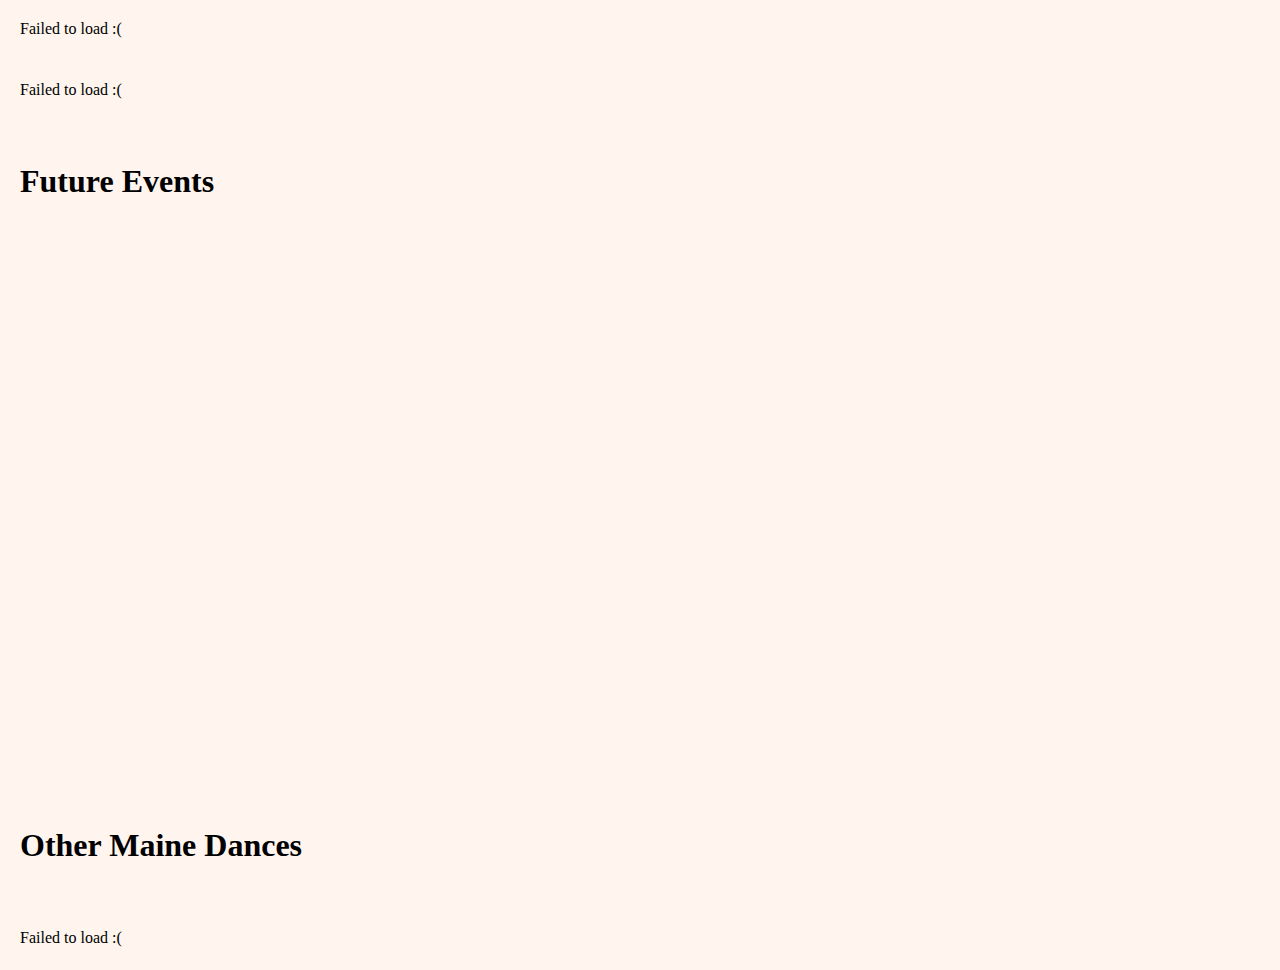
==== index.html @ f4641146 "Index.html now fed by calendar." ====
<!DOCTYPE html>
<html>
	<head>
		<title>Portland Maine Contra Dance</title>
		<meta content="utf-8" http-equiv="encoding">
		<meta content="text/html;charset=utf-8" http-equiv="Content-Type">
		<meta name="viewport" content="width=device-width, initial-scale=1">
		<meta name="keywords" content="common floor contra dance Portland Maine">
		<meta name="description" content="A contra dance every second Sunday in Portland, Maine.">
		<meta http-equiv="content-language" content="en-us">
		<link rel="icon" type="image/x-icon" href="logo.png">
		<link rel="apple-touch-icon" href="logo.png"/>
		<link rel="stylesheet" type="text/css" href="style.css" media="screen"/>
		<link rel="canonical" href="https://www.commonfloorcontra.dance"/>

<!-- https://schema.pythonanywhere.com/DanceEvent -->
<!-- https://validator.schema.org/ -->
 
<script type="application/ld+json">
{
	"@type": "WebSite",
	"url": "https://www.commonfloorcontra.dance",
	"name": "Common Floor Contra Dance",
	"keywords":"contra,dance,contradance,Portland,Maine",
	"image":"https://www.commonfloorcontra.dance/logo.png",
	"@context": "http://schema.org"
}
</script>

<script type="application/ld+json">
{
	"@type": "Organization",
	"name":"Common Floor Contra Dance",
	"url":"https://www.commonfloorcontra.dance",
	"email":"commonfloorcontra@gmail.com",
	"keywords":"contra,dance,contradance,Portland,Maine",
	"description":"Organizing monthly contra dances in Portland, Maine",
	"logo":"https://www.commonfloorcontra.dance/logo.png",
	"image":"https://www.commonfloorcontra.dance/logo.png",
	"sameAs":["https://www.commonfloorcontra.dance","https://www.facebook.com/groups/commonfloorcontradance"],
	"location": {
		"@type":"Place",
		"address": {
			"@type":"PostalAddress",
			"addressLocality":"Portland",
			"addressRegion":"ME",
			"postalCode":"04103",
			"streetAddress":"400 Deering Avenue",
			"@context": "http://schema.org"
		},
		"name":"Temple Beth El",
		"url":"https://www.tbemaine.org/",
		"@context": "http://schema.org"
	},
	"member": [{
			"@type": "OrganizationRole",
			"member": {
				"@type": "Person",
				"name": "Alex Hennings"
			},
			"roleName": ["organizer"]
		},{
			"@type": "OrganizationRole",
			"member": {
			  "@type": "Person",
			  "name": "Hannah Chamberlain"
			},
			"roleName": ["organizer"]
		},{
			"@type": "OrganizationRole",
			"member": {
				"@type": "Person",
				"name": "Hannah Brown"
			},
			"roleName": ["organizer"]
		},{
			"@type": "OrganizationRole",
			"member": {
				"@type": "Person",
				"name": "Josh Saklad"
			},
			"roleName": ["organizer"]
		}],
	"@context": "http://schema.org"
}
</script>

<script data-goatcounter="https://cfcd.goatcounter.com/count" async src="//gc.zgo.at/count.js"></script>

	</head>
	<body>
		<div style="padding:20px" data-source="https://icalprocessor.azurewebsites.net/api/Proxy?url=https://docs.google.com/document/d/e/2PACX-1vQDy-NgLph_BKPmwloVuDQyxuRECjyR-DELQtD6IB-ACExMX8lCq-JPGb6p-9WvRDNHFpMm_P4XGyNf/pub?embedded=true">Loading...</div>
		<div style="padding:20px; line-height: 1.5" data-source="https://icalprocessor.azurewebsites.net/api/GetNextEvent?url=https://calendar.google.com/calendar/ical/0d91bca8eebb5bf2b86e7ea2ef26a3f6f1729ee3c73b87985a0407204e00dbc4%40group.calendar.google.com/public/basic.ics">Loading...</div>
		<!--<div style="padding:20px; line-height: 1.5" id="futureEventsDiv" data-source="https://icalprocessor.azurewebsites.net/api/GetNextYear?url=https://calendar.google.com/calendar/ical/0d91bca8eebb5bf2b86e7ea2ef26a3f6f1729ee3c73b87985a0407204e00dbc4%40group.calendar.google.com/public/basic.ics">Loading...</div>-->

		<h1 style="padding:20px">Future Events</h1>

		<iframe src="https://www.google.com/calendar/embed?showTitle=0&amp;mode=AGENDA&amp;height=500&amp;wkst=2&amp;bgcolor=%23FFFFFF&amp;
			src=0d91bca8eebb5bf2b86e7ea2ef26a3f6f1729ee3c73b87985a0407204e00dbc4%40group.calendar.google.com&amp;
			ctz=America%2FNew_York" style="border-width: 0; padding: 20px" width="90%" height="500" frameborder="0" scrolling="no"></iframe>

		<h1 style="padding:20px">Other Maine Dances</h1>

		<div style="padding:20px; line-height: 1.5" data-source="https://icalprocessor.azurewebsites.net/api/GetOtherDances?state=ME">Loading...</div>

		<script>
			async function loadIn(element) {
				try {
					const response = await fetch(element.dataset.source);
					if (!response.ok) {
						throw new Error(`HTTP error! status: ${response.status}`);
					}
					const data = await response.text();
					element.innerHTML = data;
				} catch (error) {
					console.error('Error fetching ' + element.dataset.source, error);
					element.innerHTML = 'Failed to load :(';
				}
			}

			const elements = document.querySelectorAll('[data-source]');
			elements.forEach(element => loadIn(element));
		</script>
	</body>
</html>
---- style.css ----
html {
	width: 100%;
	height: 100%;
}

body {
	//overflow: hidden;
	margin: 0px;
	width: 100%;
	height: 100%;
}

.menu {
	display:flex;
	flex-wrap:wrap
}

.menuItem {
	margin:5px
}

@media (prefers-color-scheme: light) {
	body {
		background: SeaShell;
		color: black;
	}
}


@media (prefers-color-scheme: dark) {
	body {
		background: SeaShell;
		color: black;
	}
}

/* @media (prefers-color-scheme: dark) {
	body {
		background: #000;
		color: white;
	}
	a:link {
		color: #00ff00;
		background-color: transparent;
	}
	a:visited {
		color: #00DD00;
		background-color: transparent;
	}
	a:hover {
		color: red;
		background-color: transparent;
		text-decoration: underline;
	}
	a:active {
		color: yellow;
		background-color: transparent;
		text-decoration: underline;
	}
} */
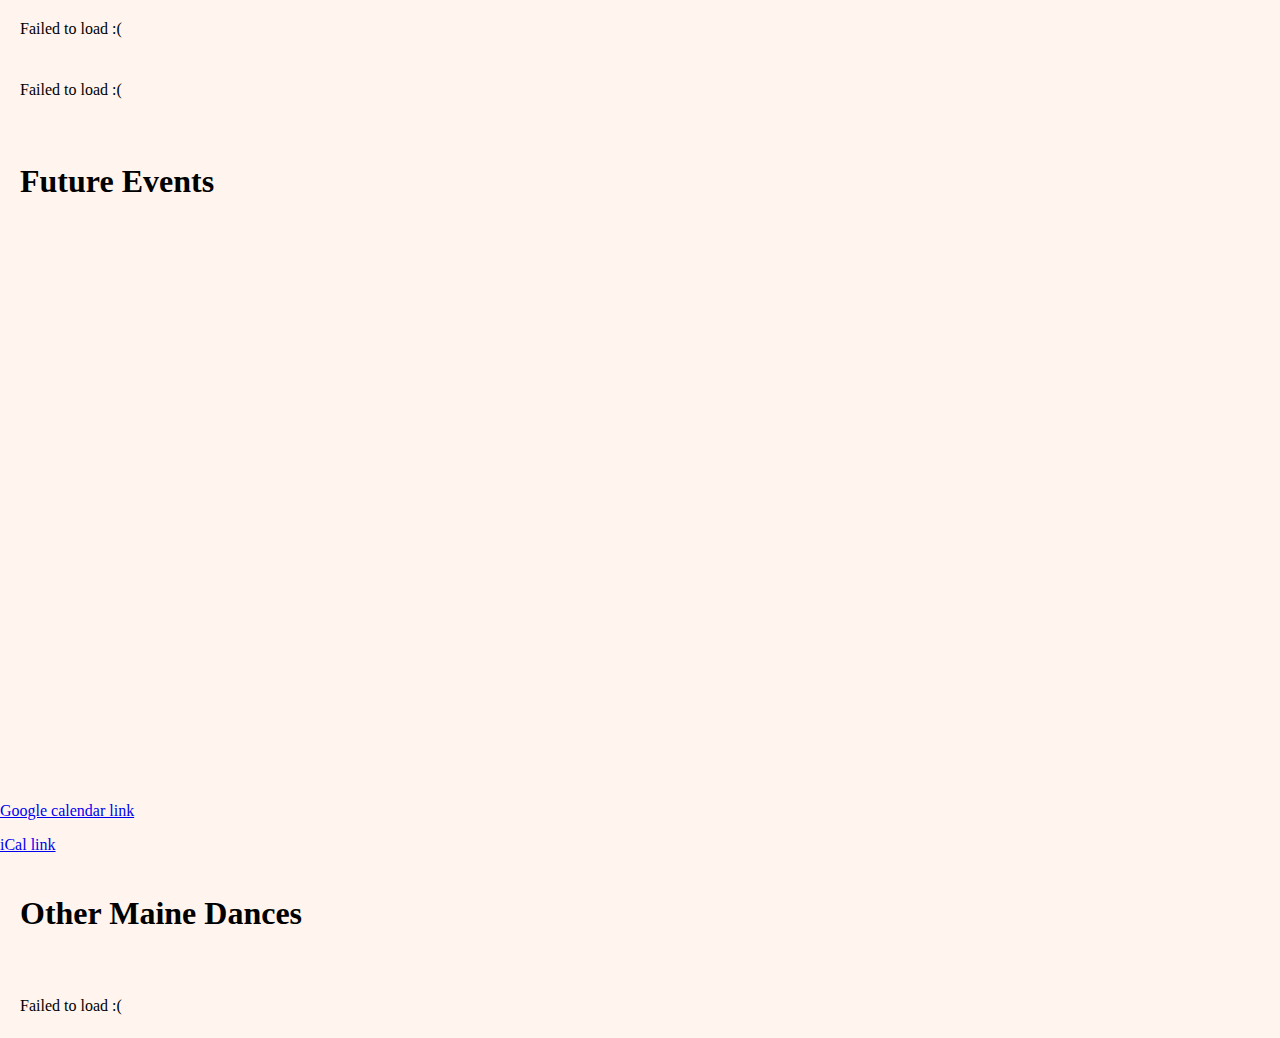
==== commit 36770a5a: "Add event summaries to booking page." ====
--- a/index.html
+++ b/index.html
@@ -52,35 +52,6 @@
 		"url":"https://www.tbemaine.org/",
 		"@context": "http://schema.org"
 	},
-	"member": [{
-			"@type": "OrganizationRole",
-			"member": {
-				"@type": "Person",
-				"name": "Alex Hennings"
-			},
-			"roleName": ["organizer"]
-		},{
-			"@type": "OrganizationRole",
-			"member": {
-			  "@type": "Person",
-			  "name": "Hannah Chamberlain"
-			},
-			"roleName": ["organizer"]
-		},{
-			"@type": "OrganizationRole",
-			"member": {
-				"@type": "Person",
-				"name": "Hannah Brown"
-			},
-			"roleName": ["organizer"]
-		},{
-			"@type": "OrganizationRole",
-			"member": {
-				"@type": "Person",
-				"name": "Josh Saklad"
-			},
-			"roleName": ["organizer"]
-		}],
 	"@context": "http://schema.org"
 }
 </script>
@@ -89,15 +60,19 @@
 
 	</head>
 	<body>
+		<!--http://localhost:7024/-->
 		<div style="padding:20px" data-source="https://icalprocessor.azurewebsites.net/api/Proxy?url=https://docs.google.com/document/d/e/2PACX-1vQDy-NgLph_BKPmwloVuDQyxuRECjyR-DELQtD6IB-ACExMX8lCq-JPGb6p-9WvRDNHFpMm_P4XGyNf/pub?embedded=true">Loading...</div>
 		<div style="padding:20px; line-height: 1.5" data-source="https://icalprocessor.azurewebsites.net/api/GetNextEvent?url=https://calendar.google.com/calendar/ical/0d91bca8eebb5bf2b86e7ea2ef26a3f6f1729ee3c73b87985a0407204e00dbc4%40group.calendar.google.com/public/basic.ics">Loading...</div>
-		<!--<div style="padding:20px; line-height: 1.5" id="futureEventsDiv" data-source="https://icalprocessor.azurewebsites.net/api/GetNextYear?url=https://calendar.google.com/calendar/ical/0d91bca8eebb5bf2b86e7ea2ef26a3f6f1729ee3c73b87985a0407204e00dbc4%40group.calendar.google.com/public/basic.ics">Loading...</div>-->
 
 		<h1 style="padding:20px">Future Events</h1>
 
 		<iframe src="https://www.google.com/calendar/embed?showTitle=0&amp;mode=AGENDA&amp;height=500&amp;wkst=2&amp;bgcolor=%23FFFFFF&amp;
 			src=0d91bca8eebb5bf2b86e7ea2ef26a3f6f1729ee3c73b87985a0407204e00dbc4%40group.calendar.google.com&amp;
 			ctz=America%2FNew_York" style="border-width: 0; padding: 20px" width="90%" height="500" frameborder="0" scrolling="no"></iframe>
+		<p>
+		<a href="https://calendar.google.com/calendar/embed?src=0d91bca8eebb5bf2b86e7ea2ef26a3f6f1729ee3c73b87985a0407204e00dbc4%40group.calendar.google.com&ctz=America%2FNew_York">Google calendar link</a>
+		<p>
+		<a href="https://calendar.google.com/calendar/ical/0d91bca8eebb5bf2b86e7ea2ef26a3f6f1729ee3c73b87985a0407204e00dbc4%40group.calendar.google.com/public/basic.ics">iCal link</a>
 
 		<h1 style="padding:20px">Other Maine Dances</h1>
 
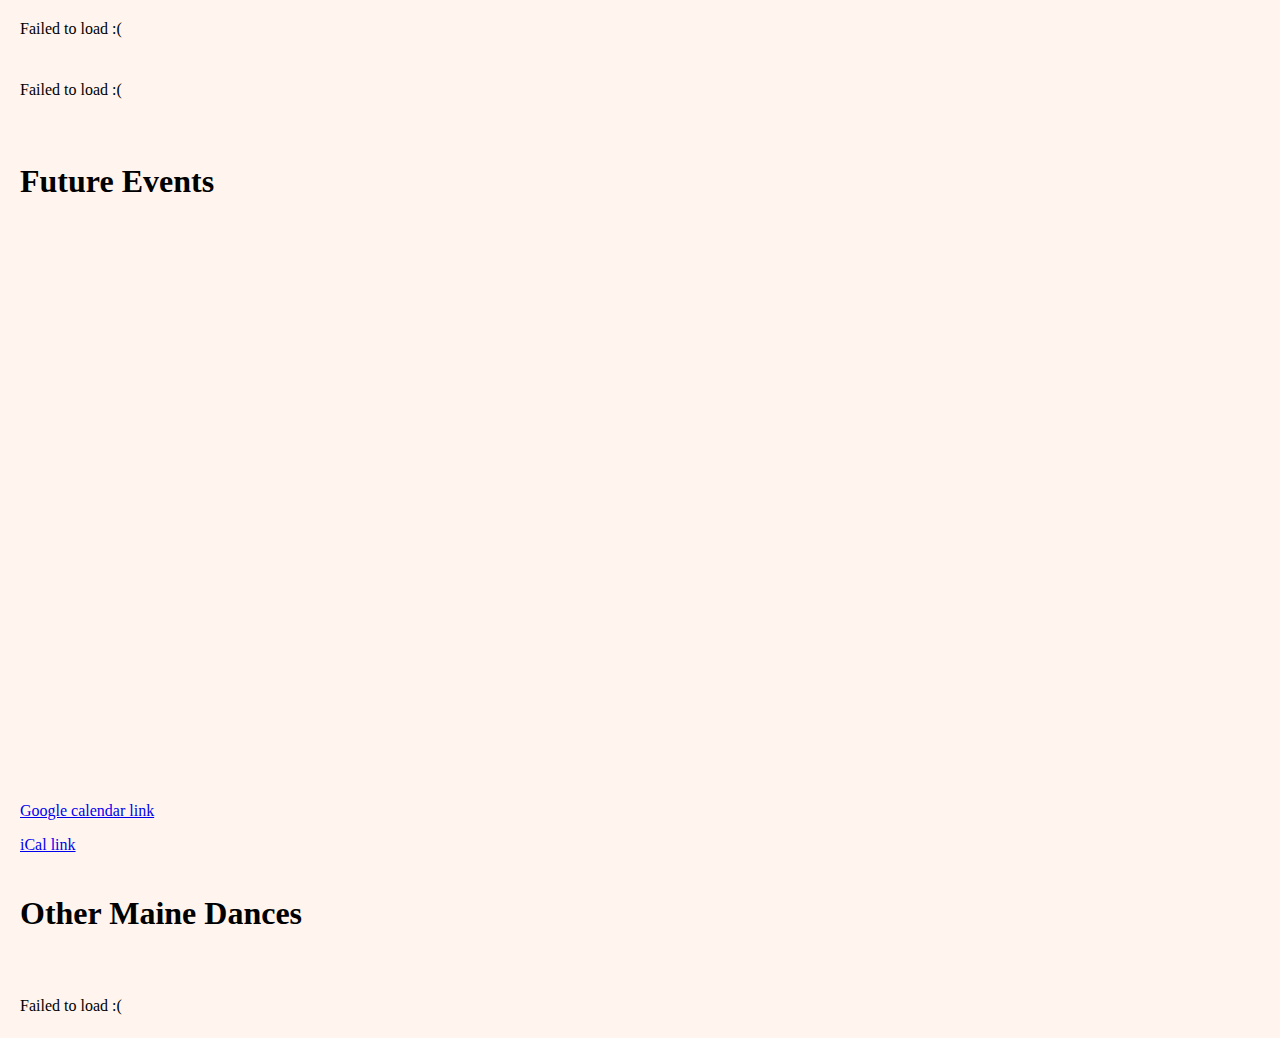
==== commit 9b703dac: "Fix spacing bugs" ====
--- a/index.html
+++ b/index.html
@@ -70,9 +70,9 @@
 			src=0d91bca8eebb5bf2b86e7ea2ef26a3f6f1729ee3c73b87985a0407204e00dbc4%40group.calendar.google.com&amp;
 			ctz=America%2FNew_York" style="border-width: 0; padding: 20px" width="90%" height="500" frameborder="0" scrolling="no"></iframe>
 		<p>
-		<a href="https://calendar.google.com/calendar/embed?src=0d91bca8eebb5bf2b86e7ea2ef26a3f6f1729ee3c73b87985a0407204e00dbc4%40group.calendar.google.com&ctz=America%2FNew_York">Google calendar link</a>
+		<a style="padding:20px" href="https://calendar.google.com/calendar/embed?src=0d91bca8eebb5bf2b86e7ea2ef26a3f6f1729ee3c73b87985a0407204e00dbc4%40group.calendar.google.com&ctz=America%2FNew_York">Google calendar link</a>
 		<p>
-		<a href="https://calendar.google.com/calendar/ical/0d91bca8eebb5bf2b86e7ea2ef26a3f6f1729ee3c73b87985a0407204e00dbc4%40group.calendar.google.com/public/basic.ics">iCal link</a>
+		<a style="padding:20px" href="https://calendar.google.com/calendar/ical/0d91bca8eebb5bf2b86e7ea2ef26a3f6f1729ee3c73b87985a0407204e00dbc4%40group.calendar.google.com/public/basic.ics">iCal link</a>
 
 		<h1 style="padding:20px">Other Maine Dances</h1>
 
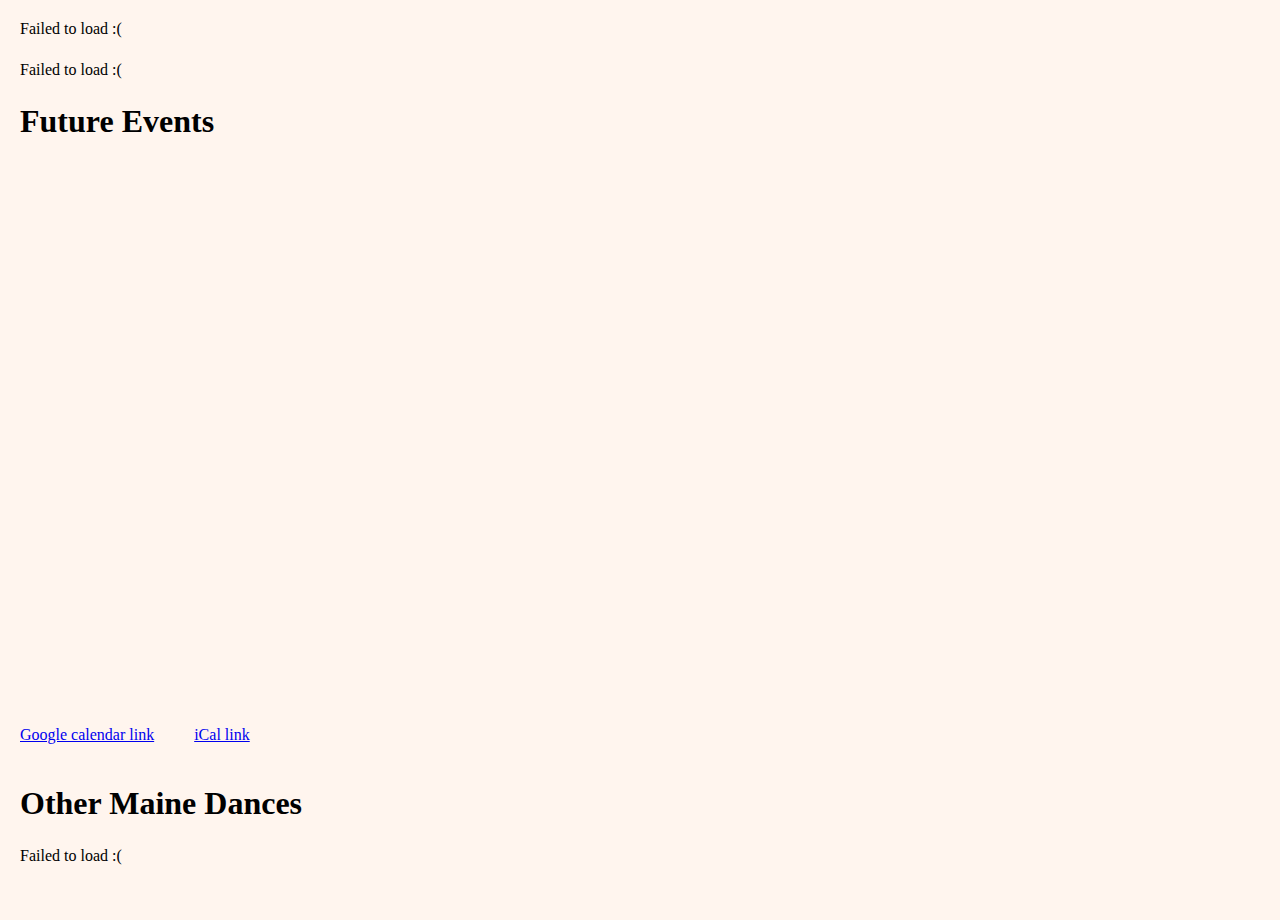
==== commit af7e5d2a: "Change padding to margin to close links are clickable" ====
--- a/index.html
+++ b/index.html
@@ -13,70 +13,72 @@
 		<link rel="stylesheet" type="text/css" href="style.css" media="screen"/>
 		<link rel="canonical" href="https://www.commonfloorcontra.dance"/>
 
-<!-- https://schema.pythonanywhere.com/DanceEvent -->
-<!-- https://validator.schema.org/ -->
+		<!-- https://schema.pythonanywhere.com/DanceEvent -->
+		<!-- https://validator.schema.org/ -->
  
-<script type="application/ld+json">
-{
-	"@type": "WebSite",
-	"url": "https://www.commonfloorcontra.dance",
-	"name": "Common Floor Contra Dance",
-	"keywords":"contra,dance,contradance,Portland,Maine",
-	"image":"https://www.commonfloorcontra.dance/logo.png",
-	"@context": "http://schema.org"
-}
-</script>
+		<script type="application/ld+json">
+		{
+			"@type": "WebSite",
+			"url": "https://www.commonfloorcontra.dance",
+			"name": "Common Floor Contra Dance",
+			"keywords":"contra,dance,contradance,Portland,Maine",
+			"image":"https://www.commonfloorcontra.dance/logo.png",
+			"@context": "http://schema.org"
+		}
+		</script>
 
-<script type="application/ld+json">
-{
-	"@type": "Organization",
-	"name":"Common Floor Contra Dance",
-	"url":"https://www.commonfloorcontra.dance",
-	"email":"commonfloorcontra@gmail.com",
-	"keywords":"contra,dance,contradance,Portland,Maine",
-	"description":"Organizing monthly contra dances in Portland, Maine",
-	"logo":"https://www.commonfloorcontra.dance/logo.png",
-	"image":"https://www.commonfloorcontra.dance/logo.png",
-	"sameAs":["https://www.commonfloorcontra.dance","https://www.facebook.com/groups/commonfloorcontradance"],
-	"location": {
-		"@type":"Place",
-		"address": {
-			"@type":"PostalAddress",
-			"addressLocality":"Portland",
-			"addressRegion":"ME",
-			"postalCode":"04103",
-			"streetAddress":"400 Deering Avenue",
+		<script type="application/ld+json">
+		{
+			"@type": "Organization",
+			"name":"Common Floor Contra Dance",
+			"url":"https://www.commonfloorcontra.dance",
+			"email":"commonfloorcontra@gmail.com",
+			"keywords":"contra,dance,contradance,Portland,Maine",
+			"description":"Organizing monthly contra dances in Portland, Maine",
+			"logo":"https://www.commonfloorcontra.dance/logo.png",
+			"image":"https://www.commonfloorcontra.dance/logo.png",
+			"sameAs":["https://www.commonfloorcontra.dance","https://www.facebook.com/groups/commonfloorcontradance"],
+			"location": {
+				"@type":"Place",
+				"address": {
+					"@type":"PostalAddress",
+					"addressLocality":"Portland",
+					"addressRegion":"ME",
+					"postalCode":"04103",
+					"streetAddress":"400 Deering Avenue",
+					"@context": "http://schema.org"
+				},
+				"name":"Temple Beth El",
+				"url":"https://www.tbemaine.org/",
+				"@context": "http://schema.org"
+			},
 			"@context": "http://schema.org"
-		},
-		"name":"Temple Beth El",
-		"url":"https://www.tbemaine.org/",
-		"@context": "http://schema.org"
-	},
-	"@context": "http://schema.org"
-}
-</script>
+		}
+		</script>
 
-<script data-goatcounter="https://cfcd.goatcounter.com/count" async src="//gc.zgo.at/count.js"></script>
+		<script data-goatcounter="https://cfcd.goatcounter.com/count" async src="//gc.zgo.at/count.js"></script>
 
 	</head>
 	<body>
 		<!--http://localhost:7024/-->
-		<div style="padding:20px" data-source="https://icalprocessor.azurewebsites.net/api/Proxy?url=https://docs.google.com/document/d/e/2PACX-1vQDy-NgLph_BKPmwloVuDQyxuRECjyR-DELQtD6IB-ACExMX8lCq-JPGb6p-9WvRDNHFpMm_P4XGyNf/pub?embedded=true">Loading...</div>
-		<div style="padding:20px; line-height: 1.5" data-source="https://icalprocessor.azurewebsites.net/api/GetNextEvent?url=https://calendar.google.com/calendar/ical/0d91bca8eebb5bf2b86e7ea2ef26a3f6f1729ee3c73b87985a0407204e00dbc4%40group.calendar.google.com/public/basic.ics">Loading...</div>
+		<div style="margin: 20px" data-source="https://icalprocessor.azurewebsites.net/api/Proxy?url=https://docs.google.com/document/d/e/2PACX-1vQDy-NgLph_BKPmwloVuDQyxuRECjyR-DELQtD6IB-ACExMX8lCq-JPGb6p-9WvRDNHFpMm_P4XGyNf/pub?embedded=true">Loading...</div>
 
-		<h1 style="padding:20px">Future Events</h1>
+		<div style="margin: 20px; line-height: 1.5" data-source="https://icalprocessor.azurewebsites.net/api/GetNextEvent?url=https://calendar.google.com/calendar/ical/0d91bca8eebb5bf2b86e7ea2ef26a3f6f1729ee3c73b87985a0407204e00dbc4%40group.calendar.google.com/public/basic.ics">Loading...</div>
+
+		<h1 style="margin-left: 20px ">Future Events</h1>
 
 		<iframe src="https://www.google.com/calendar/embed?showTitle=0&amp;mode=AGENDA&amp;height=500&amp;wkst=2&amp;bgcolor=%23FFFFFF&amp;
 			src=0d91bca8eebb5bf2b86e7ea2ef26a3f6f1729ee3c73b87985a0407204e00dbc4%40group.calendar.google.com&amp;
-			ctz=America%2FNew_York" style="border-width: 0; padding: 20px" width="90%" height="500" frameborder="0" scrolling="no"></iframe>
-		<p>
-		<a style="padding:20px" href="https://calendar.google.com/calendar/embed?src=0d91bca8eebb5bf2b86e7ea2ef26a3f6f1729ee3c73b87985a0407204e00dbc4%40group.calendar.google.com&ctz=America%2FNew_York">Google calendar link</a>
-		<p>
-		<a style="padding:20px" href="https://calendar.google.com/calendar/ical/0d91bca8eebb5bf2b86e7ea2ef26a3f6f1729ee3c73b87985a0407204e00dbc4%40group.calendar.google.com/public/basic.ics">iCal link</a>
+			ctz=America%2FNew_York" style="border-width: 0; margin: 20px" width="90%" height="500" frameborder="0" scrolling="no"></iframe>
 
-		<h1 style="padding:20px">Other Maine Dances</h1>
+		<div style="display:flex; flex-direction:row">
+			<a style="margin:20px" href="https://calendar.google.com/calendar/embed?src=0d91bca8eebb5bf2b86e7ea2ef26a3f6f1729ee3c73b87985a0407204e00dbc4%40group.calendar.google.com&ctz=America%2FNew_York">Google calendar link</a>
+			<a style="margin: 20px" href="webcal://calendar.google.com/calendar/ical/0d91bca8eebb5bf2b86e7ea2ef26a3f6f1729ee3c73b87985a0407204e00dbc4%40group.calendar.google.com/public/basic.ics">iCal link</a>
+		</div>
 
-		<div style="padding:20px; line-height: 1.5" data-source="https://icalprocessor.azurewebsites.net/api/GetOtherDances?state=ME">Loading...</div>
+		<h1 style="margin-left: 20px">Other Maine Dances</h1>
+
+		<div style="margin: 20px; line-height: 1.5" data-source="https://icalprocessor.azurewebsites.net/api/GetOtherDances?state=ME">Loading...</div>
 
 		<script>
 			async function loadIn(element) {
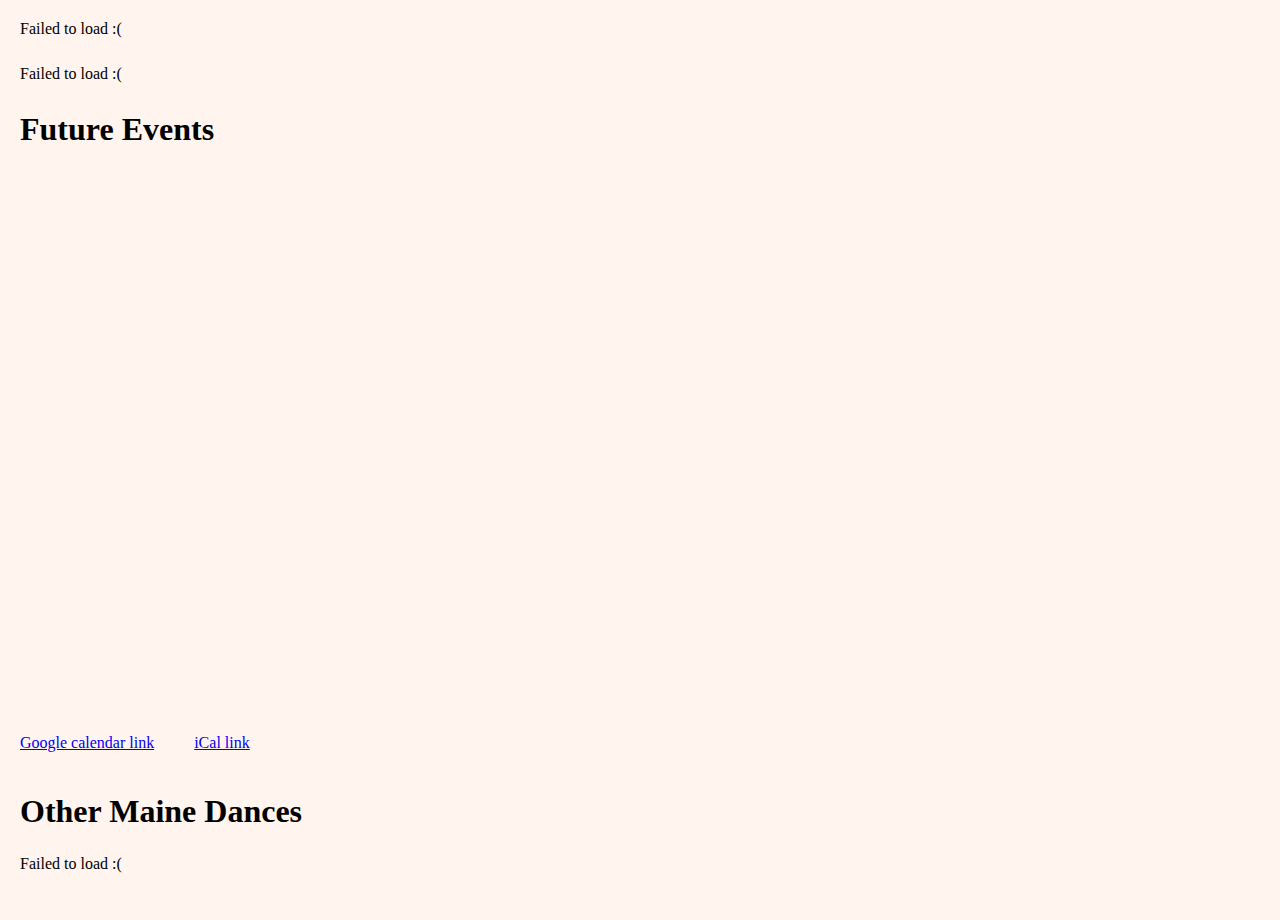
==== commit 2d8f45b7: "put call count on response header" ====
--- a/index.html
+++ b/index.html
@@ -63,7 +63,7 @@
 		<!--http://localhost:7024/-->
 		<div style="margin: 20px" data-source="https://icalprocessor.azurewebsites.net/api/Proxy?url=https://docs.google.com/document/d/e/2PACX-1vQDy-NgLph_BKPmwloVuDQyxuRECjyR-DELQtD6IB-ACExMX8lCq-JPGb6p-9WvRDNHFpMm_P4XGyNf/pub?embedded=true">Loading...</div>
 
-		<div style="margin: 20px; line-height: 1.5" data-source="https://icalprocessor.azurewebsites.net/api/GetNextEvent?url=https://calendar.google.com/calendar/ical/0d91bca8eebb5bf2b86e7ea2ef26a3f6f1729ee3c73b87985a0407204e00dbc4%40group.calendar.google.com/public/basic.ics">Loading...</div>
+		<div style="margin: 20px; line-height: 2" data-source="https://icalprocessor.azurewebsites.net/api/GetNextEvent?url=https://calendar.google.com/calendar/ical/0d91bca8eebb5bf2b86e7ea2ef26a3f6f1729ee3c73b87985a0407204e00dbc4%40group.calendar.google.com/public/basic.ics">Loading...</div>
 
 		<h1 style="margin-left: 20px ">Future Events</h1>
 
--- a/style.css
+++ b/style.css
@@ -25,7 +25,6 @@
 		color: black;
 	}
 }
-
 
 @media (prefers-color-scheme: dark) {
 	body {
